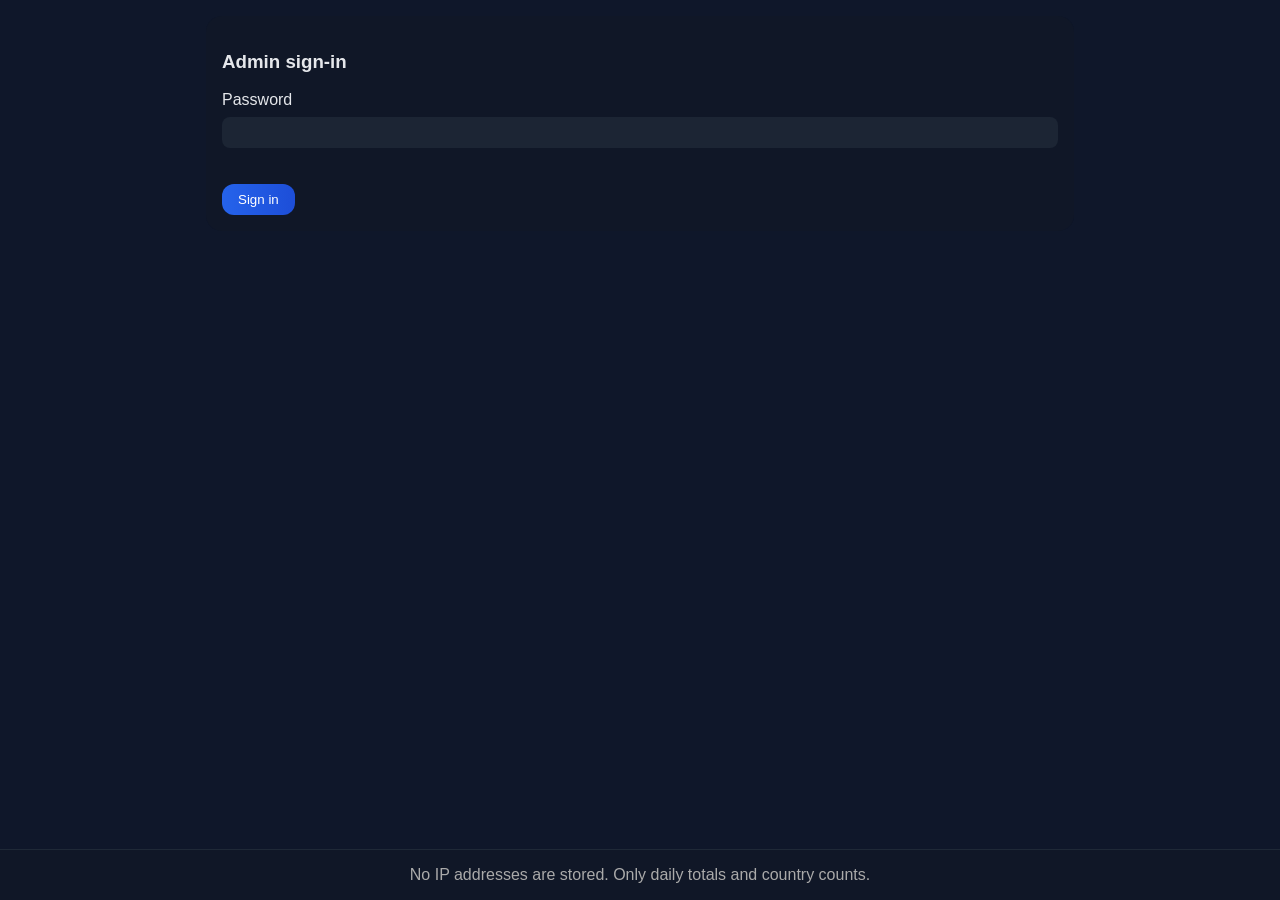
==== admin.html @ bb1d9c3f "Add files via upload" ====
<!DOCTYPE html>
<html lang="en">
<head>
  <meta charset="UTF-8">
  <meta name="viewport" content="width=device-width, initial-scale=1">
  <meta name="robots" content="noindex, nofollow">
  <title>Modpack Studio - Admin</title>
  <link rel="stylesheet" href="style.css">
</head>
<body>
  <main class="admin">
    <div class="editor" id="loginBox">
      <h3>Admin sign-in</h3>
      <label for="pw">Password</label>
      <input type="password" id="pw" autocomplete="current-password">
      <p id="loginMsg" class="search-status"></p>
      <button class="btn primary" id="loginBtn">Sign in</button>
    </div>

    <div id="dash" hidden>
      <div class="editor"><div class="stat-grid" id="stats"></div></div>
      <div class="editor"><h3>Visitors, last 30 days</h3><div id="chart"></div></div>
      <div class="editor"><h3>Countries</h3><div id="countries"></div></div>
      <div class="editor">
        <h3>Background effect</h3>
        <div class="search-row">
          <select id="effect" class="modal-input"></select>
          <button class="btn primary" id="saveEffect">Save</button>
        </div>
        <p id="effectMsg" class="search-status"></p>
      </div>
      <div class="editor">
        <h3>Games (Thunderstore communities)</h3>
        <p id="commCount" class="search-status"></p>
        <div class="search-row">
          <input type="text" id="commFilter" class="modal-input" placeholder="Filter games...">
          <button class="btn secondary" id="commReload">Reload list</button>
        </div>
        <div id="commList" class="comm-list"></div>
        <div class="search-row">
          <button class="btn secondary" id="commAllOn">Enable shown</button>
          <button class="btn secondary" id="commAllOff">Disable shown</button>
          <button class="btn primary" id="commSave">Save games</button>
        </div>
        <div class="search-row">
          <input type="text" id="commAdd" class="modal-input" placeholder="Add by identifier, e.g. lethal-company">
          <button class="btn secondary" id="commAddBtn">Add</button>
        </div>
        <p id="commMsg" class="search-status"></p>
      </div>
      <button class="btn secondary" id="refresh">Refresh</button>
      <button class="btn secondary" id="signOut">Sign out</button>
    </div>
  </main>
  <footer class="footer">No IP addresses are stored. Only daily totals and country counts.</footer>

<script>
const BASE = "https://pxy.trugrind.net";   // keep in sync with APP_CONFIG.thunderstore.base in app.js
const EFFECTS = { none: "None", snow: "Snow", rain: "Rain", stars: "Twinkling stars", embers: "Rising embers" };
let password = "";
const $ = id => document.getElementById(id);

async function api(path, opts = {}) {
  const res = await fetch(BASE + path, { cache: "no-store", ...opts, headers: { "X-Admin-Password": password, ...(opts.headers || {}) } });
  if (!res.ok) { const e = new Error((await res.text()) || "HTTP " + res.status); e.status = res.status; throw e; }
  return res.json();
}

async function load() {
  const d = await api("/api/admin/stats");
  const week = d.days.slice(-7).reduce((n, x) => n + x.visits, 0);
  const cards = [["Total visitors", d.totals.visits], ["Today", d.today.visits], ["Last 7 days", week],
                 ["Searches", d.totals.searches], ["Exports", d.totals.exports]];
  $("stats").innerHTML = cards.map(([l, v]) => `<div class="stat"><div class="num">${Number(v).toLocaleString()}</div><div>${l}</div></div>`).join("");
  drawChart(d.days);
  drawCountries(d.countries);
  $("effect").innerHTML = Object.entries(EFFECTS).map(([k, v]) => `<option value="${k}">${v}</option>`).join("");
  $("effect").value = d.effect;
  await loadComms();
}

function drawChart(days) {
  const W = 600, H = 160, pad = 24, max = Math.max(1, ...days.map(d => d.visits)), bw = (W - pad) / days.length;
  const bars = days.map((d, i) => {
    const h = Math.round((H - pad) * d.visits / max);
    return `<rect x="${pad + i * bw + 1}" y="${H - pad - h}" width="${bw - 2}" height="${h}" rx="2" fill="#2563eb"><title>${d.date}: ${d.visits} visitors</title></rect>`;
  }).join("");
  const t = (x, y, s, a = "start") => `<text x="${x}" y="${y}" fill="#9ca3af" font-size="10" text-anchor="${a}">${s}</text>`;
  $("chart").innerHTML = `<svg viewBox="0 0 ${W} ${H}" style="width:100%;height:auto">${t(0, 10, max)}${t(0, H - pad, 0)}${bars}${t(pad, H - 6, days[0].date.slice(5))}${t(W, H - 6, days[days.length - 1].date.slice(5), "end")}</svg>`;
}

function drawCountries(list) {
  const box = $("countries"); box.innerHTML = "";
  if (!list.length) { box.innerText = "No visitors recorded yet."; return; }
  let names; try { names = new Intl.DisplayNames(["en"], { type: "region" }); } catch (e) { names = null; }
  const flag = c => c === "XX" ? "🌐" : String.fromCodePoint(...[...c].map(ch => 0x1F1E6 + ch.charCodeAt(0) - 65));
  const max = list[0].count;
  list.slice(0, 15).forEach(c => {
    let name = c.code === "XX" ? "Unknown" : c.code;
    try { if (names && c.code !== "XX") name = names.of(c.code) || c.code; } catch (e) {}
    const row = document.createElement("div"); row.className = "country-row";
    row.innerHTML = `<span class="cname"></span><span class="cbar"><i style="width:${Math.max(3, Math.round(100 * c.count / max))}%"></i></span><span class="ccount">${c.count.toLocaleString()}</span>`;
    row.querySelector(".cname").innerText = `${flag(c.code)} ${name}`;
    box.appendChild(row);
  });
}

async function login() {
  password = $("pw").value; $("loginMsg").innerText = "Signing in…";
  try { await load(); $("loginBox").hidden = true; $("dash").hidden = false; $("pw").value = ""; $("loginMsg").innerText = ""; }
  catch (e) { password = ""; $("loginMsg").innerText = e.status === 401 ? "Wrong password." : (e.message || "Could not reach the server."); }
}

$("loginBtn").onclick = login;
$("pw").addEventListener("keydown", e => { if (e.key === "Enter") login(); });
$("refresh").onclick = () => load().catch(e => alert(e.message));
$("signOut").onclick = () => { password = ""; $("dash").hidden = true; $("loginBox").hidden = false; };
$("saveEffect").onclick = async () => {
  $("effectMsg").innerText = "Saving…";
  try {
    await api("/api/admin/settings", { method: "POST", headers: { "Content-Type": "application/json" }, body: JSON.stringify({ effect: $("effect").value }) });
    $("effectMsg").innerText = "Saved. Visitors see it the next time they load the page.";
  } catch (e) { $("effectMsg").innerText = e.message || "Could not save."; }
};

// ----- Games (communities) -----
let comms = [];
async function loadComms() {
  const d = await api("/api/admin/communities");
  comms = d.communities; drawComms();
}
function shownComms() {
  const f = $("commFilter").value.trim().toLowerCase();
  return comms.filter(c => !f || c.name.toLowerCase().includes(f) || c.id.includes(f));
}
function drawComms() {
  const box = $("commList"); box.innerHTML = "";
  shownComms().forEach(c => {
    const row = document.createElement("label"); row.className = "comm-row" + (c.enabled ? "" : " off");
    const cb = document.createElement("input"); cb.type = "checkbox"; cb.checked = c.enabled;
    cb.onchange = () => { c.enabled = cb.checked; row.classList.toggle("off", !c.enabled); countComms(); };
    const n = document.createElement("span"); n.className = "cn"; n.innerText = c.name;
    const i = document.createElement("span"); i.className = "cid"; i.innerText = c.id;
    row.append(cb, n, i); box.appendChild(row);
  });
  countComms();
}
function countComms() {
  const on = comms.filter(c => c.enabled).length;
  $("commCount").innerText = `${on} of ${comms.length} games enabled. Unsaved changes are lost if you leave this page.`;
}
async function postSettings(body) {
  return api("/api/admin/settings", { method: "POST", headers: { "Content-Type": "application/json" }, body: JSON.stringify(body) });
}
$("commFilter").oninput = drawComms;
$("commAllOn").onclick = () => { shownComms().forEach(c => c.enabled = true); drawComms(); };
$("commAllOff").onclick = () => { shownComms().forEach(c => c.enabled = false); drawComms(); };
$("commSave").onclick = async () => {
  $("commMsg").innerText = "Saving…";
  try { await postSettings({ disabled: comms.filter(c => !c.enabled).map(c => c.id) }); $("commMsg").innerText = "Saved. Visitors see the change when they next load the page."; }
  catch (e) { $("commMsg").innerText = e.message || "Could not save."; }
};
$("commReload").onclick = async () => {
  $("commMsg").innerText = "Reloading from Thunderstore…";
  try { await postSettings({ refresh_communities: true }); await loadComms(); $("commMsg").innerText = "List reloaded."; }
  catch (e) { $("commMsg").innerText = e.message || "Could not reload."; }
};
$("commAddBtn").onclick = async () => {
  const id = $("commAdd").value.trim().toLowerCase(); if (!id) return;
  try { await postSettings({ add_community: id }); $("commAdd").value = ""; await loadComms(); $("commMsg").innerText = `Added ${id}.`; }
  catch (e) { $("commMsg").innerText = e.message || "Could not add."; }
};
</script>
</body>
</html>
---- style.css ----
body {
  margin: 0;
  font-family: sans-serif;
  background: #0f172a;
  color: #e5e7eb;
  display: flex;
  flex-direction: column;
  min-height: 100vh;
}

#animationOverlay {
  position: fixed;
  inset: 0;
  pointer-events: none;
  z-index: 0;
}

.app { display: flex; flex: 1; min-height: calc(100vh - 3rem); overflow: hidden; }

.sidebar {
  flex: 0 0 250px;
  display: flex;
  flex-direction: column;
  padding: 1rem;
  background: rgba(17, 24, 39, 0.85);
  backdrop-filter: blur(8px);
  border-radius: 1rem;
  height: 100vh;
  position: sticky;
  top: 0;
}

.brand { text-align: center; margin-bottom: 1rem; }
.brand img { max-width: 120px; border-radius: 50%; }
.brand h1 { margin: 0.5rem 0 0; }
.brand p { margin: 0; font-size: 0.85rem; color: #9ca3af; }

.sidebar-socials { margin-top: auto; display: flex; justify-content: center; gap: 0.75rem; }
.sidebar-socials a { font-size: 1.25rem; color: #9ca3af; text-decoration: none; }
.sidebar-socials a:hover { color: #6ee7b7; }

.main { flex: 1 1 auto; padding: 1rem 2rem; overflow-y: auto; min-width: 0; }

.editor {
  background: rgba(17, 24, 39, 0.85);
  backdrop-filter: blur(8px);
  border-radius: 1rem;
  padding: 1rem;
  margin-bottom: 1rem;
}

.editor label { display: block; margin: 0.5rem 0; }
.editor input, .editor textarea {
  width: 100%;
  max-width: 100%;
  box-sizing: border-box;
  padding: 0.5rem;
  border-radius: 0.5rem;
  border: none;
  background: rgba(31, 41, 55, 0.85);
  color: #e5e7eb;
  word-wrap: break-word;
}
textarea::placeholder { color: #9ca3af; }

.deps h3 { margin-top: 0; }
.dep-item {
  display: flex;
  align-items: center;
  justify-content: space-between;
  background: rgba(31, 41, 55, 0.85);
  padding: 0.5rem;
  border-radius: 0.5rem;
  margin-bottom: 0.5rem;
}
.dep-item button {
  border: none;
  padding: 0.25rem 0.5rem;
  border-radius: 0.5rem;
  cursor: pointer;
  margin-left: 0.25rem;
  color: white;
}
.dep-item button.edit { background: #2563eb; }
.dep-item button.delete { background: #dc2626; }

.btn { padding: 0.5rem 1rem; border-radius: 0.75rem; border: none; cursor: pointer; transition: background 0.2s, transform 0.1s; }
.btn:hover { transform: scale(1.05); }
.btn.primary { background: linear-gradient(90deg, #2563eb,#1d4ed8); color: white; }
.btn.secondary { background: rgba(55,65,81,0.7); color: #e5e7eb; }

.footer {
  text-align: center;
  padding: 1rem;
  background: rgba(17,24,39,0.9);
  backdrop-filter: blur(8px);
  color: #aaa;
  border-top: 1px solid #1f2937;
}
.footer .heart { color: #e11d48; }

.modal {
  display: none;
  position: fixed;
  inset: 0;
  background: rgba(0,0,0,0.7);
  justify-content: center;
  align-items: center;
  z-index: 9999;
  opacity: 0;
  transition: opacity 0.3s ease;
}
.modal.show { display: flex; opacity: 1; }
.modal-content {
  background: rgba(17, 24, 39, 0.85);
  backdrop-filter: blur(8px);
  padding: 1rem 1.5rem;
  border-radius: 1rem;
  width: 320px;
  color: #e5e7eb;
  box-shadow: 0 8px 20px rgba(0,0,0,0.5);
  transform: translateY(-20px);
  transition: transform 0.3s ease;
}
.modal.show .modal-content { transform: translateY(0); }

.modal-buttons button {
  border-radius: 0.75rem;
  border: none;
  padding: 0.5rem 1rem;
  cursor: pointer;
}

.modal-input {
  width: 100%;
  padding: 0.5rem;
  border-radius: 0.5rem;
  border: none;
  background: rgba(31,41,55,0.85);
  color: #e5e7eb;
  box-sizing: border-box;
}

.file-upload { display: flex; flex-direction: column; gap: 0.5rem; }
.file-upload input[type="file"] {
  padding: 0.5rem;
  border-radius: 0.75rem;
  background: rgba(31,41,55,0.85);
  border: 1px dashed #4b5563;
  color: #e5e7eb;
  cursor:pointer;
}
.icon-preview img { max-width: 150px; border-radius: 1rem; }

details[open] pre { max-height: 1000px; transition: max-height 0.5s ease; }
details pre { max-height: 0; overflow: hidden; transition: max-height 0.5s ease; }

/* Added in fixes */
.modal-buttons { display: flex; gap: 0.5rem; justify-content: flex-end; margin-top: 1rem; }
.modal-content p { white-space: pre-line; }
.file-upload small { color: #9ca3af; }
@media (max-width: 700px) { .app { flex-direction: column; } .sidebar { flex: none; height: auto; position: static; } }

/* Markdown toolbar + changelog */
[hidden] { display: none !important; }
.editor label.check { display: flex; align-items: center; gap: 0.5rem; margin-top: 1rem; cursor: pointer; }
.editor input[type="checkbox"] { width: auto; }
.md-toolbar { display: flex; flex-wrap: wrap; gap: 0.25rem; margin-bottom: 0.4rem; }
.md-toolbar .md-btn { padding: 0.3rem 0.6rem; border-radius: 0.5rem; font-size: 0.85rem; min-width: 2rem; }
.md-toolbar .md-btn:hover { transform: none; background: rgba(75,85,99,0.9); }
.md-toolbar .md-btn.active { background: #2563eb; color: white; }
.md-toolbar .md-btn:disabled { opacity: 0.4; cursor: default; }
.md-preview { background: rgba(31,41,55,0.85); border-radius: 0.5rem; padding: 0.75rem 1rem; min-height: 6rem; overflow-wrap: anywhere; }
.md-preview h1, .md-preview h2, .md-preview h3, .md-preview h4 { margin: 0.75rem 0 0.4rem; }
.md-preview p, .md-preview ul, .md-preview ol, .md-preview blockquote, .md-preview pre { margin: 0.5rem 0; }
.md-preview code { background: rgba(0,0,0,0.35); padding: 0.1rem 0.3rem; border-radius: 0.25rem; }
.md-preview pre { background: rgba(0,0,0,0.35); padding: 0.6rem; border-radius: 0.5rem; overflow-x: auto; }
.md-preview pre code { background: none; padding: 0; }
.md-preview blockquote { border-left: 3px solid #4b5563; padding-left: 0.75rem; color: #9ca3af; }
.md-preview a { color: #6ee7b7; }

/* Thunderstore search */
#searchModal .modal-content.wide { width: min(520px, 92vw); }
.search-row { display: flex; gap: 0.5rem; }
.search-status { min-height: 1.2rem; font-size: 0.85rem; color: #9ca3af; margin: 0.5rem 0; }
.search-results { max-height: 50vh; overflow-y: auto; }
.search-item { display: flex; align-items: center; justify-content: space-between; gap: 0.75rem; background: rgba(31,41,55,0.85); padding: 0.5rem 0.75rem; border-radius: 0.5rem; margin-bottom: 0.5rem; }
.search-item .info { min-width: 0; }
.search-item .title { font-weight: 600; overflow-wrap: anywhere; }
.search-item .desc { font-size: 0.8rem; color: #9ca3af; overflow: hidden; text-overflow: ellipsis; white-space: nowrap; }
.search-item .btn { flex: none; }

.footer #visitorCount { margin-top: 0.25rem; font-size: 0.85rem; }

/* Dependency rows: fixed-size action buttons so icons always line up */
.dep-item span { flex: 1; min-width: 0; overflow-wrap: anywhere; padding-right: 0.5rem; }
.dep-item .dep-actions { display: flex; gap: 0.25rem; flex: none; }
.dep-item button { width: 2.25rem; height: 2rem; margin-left: 0; padding: 0; display: inline-flex; align-items: center; justify-content: center; }

/* Background effects */
.fx { position: absolute; opacity: 0.8; }
.fx-snow { top: -5px; width: 5px; height: 5px; background: #fff; border-radius: 50%; animation: fall linear infinite; }
.fx-rain { top: -40px; width: 1px; height: 30px; background: linear-gradient(transparent, #93c5fd); animation: fall linear infinite; }
.fx-embers { bottom: -10px; width: 4px; height: 4px; background: #fb923c; border-radius: 50%; box-shadow: 0 0 6px #f97316; animation: rise linear infinite; }
.fx-stars { width: 3px; height: 3px; background: #fff; border-radius: 50%; animation: twinkle ease-in-out infinite; }
@keyframes fall { 0% { transform: translateY(0); } 100% { transform: translateY(110vh); } }
@keyframes rise { 0% { transform: translate(0, 0); opacity: 0; } 10% { opacity: 0.9; } 100% { transform: translate(var(--dx, 0), -110vh); opacity: 0; } }
@keyframes twinkle { 0%, 100% { opacity: 0.1; } 50% { opacity: 1; } }
@media (prefers-reduced-motion: reduce) { .fx { animation: none; } }

/* Admin page */
.admin { flex: 1; width: 100%; max-width: 900px; margin: 0 auto; padding: 1rem; box-sizing: border-box; }
.admin select.modal-input { flex: 1; }
.stat-grid { display: grid; grid-template-columns: repeat(auto-fit, minmax(140px, 1fr)); gap: 0.75rem; }
.stat { background: rgba(31,41,55,0.85); border-radius: 0.75rem; padding: 0.75rem 1rem; }
.stat .num { font-size: 1.6rem; font-weight: 700; }
.country-row { display: flex; align-items: center; gap: 0.75rem; margin-bottom: 0.4rem; }
.country-row .cname { flex: 0 0 11rem; overflow: hidden; text-overflow: ellipsis; white-space: nowrap; }
.country-row .cbar { flex: 1; background: rgba(31,41,55,0.85); border-radius: 0.4rem; height: 0.7rem; overflow: hidden; }
.country-row .cbar i { display: block; height: 100%; background: #2563eb; }
.country-row .ccount { flex: 0 0 3.5rem; text-align: right; }

/* Game selector + admin game list */
.editor select { width: 100%; box-sizing: border-box; padding: 0.5rem; border-radius: 0.5rem; border: none; background: rgba(31,41,55,0.85); color: #e5e7eb; }
.comm-list { max-height: 40vh; overflow-y: auto; margin: 0.5rem 0; }
.comm-row { display: flex; align-items: center; gap: 0.6rem; padding: 0.3rem 0.5rem; border-radius: 0.4rem; cursor: pointer; }
.comm-row:hover { background: rgba(31,41,55,0.85); }
.comm-row .cid { margin-left: auto; color: #9ca3af; font-size: 0.8rem; }
.comm-row.off .cn { color: #6b7280; text-decoration: line-through; }
.admin .search-row { margin-top: 0.5rem; flex-wrap: wrap; }
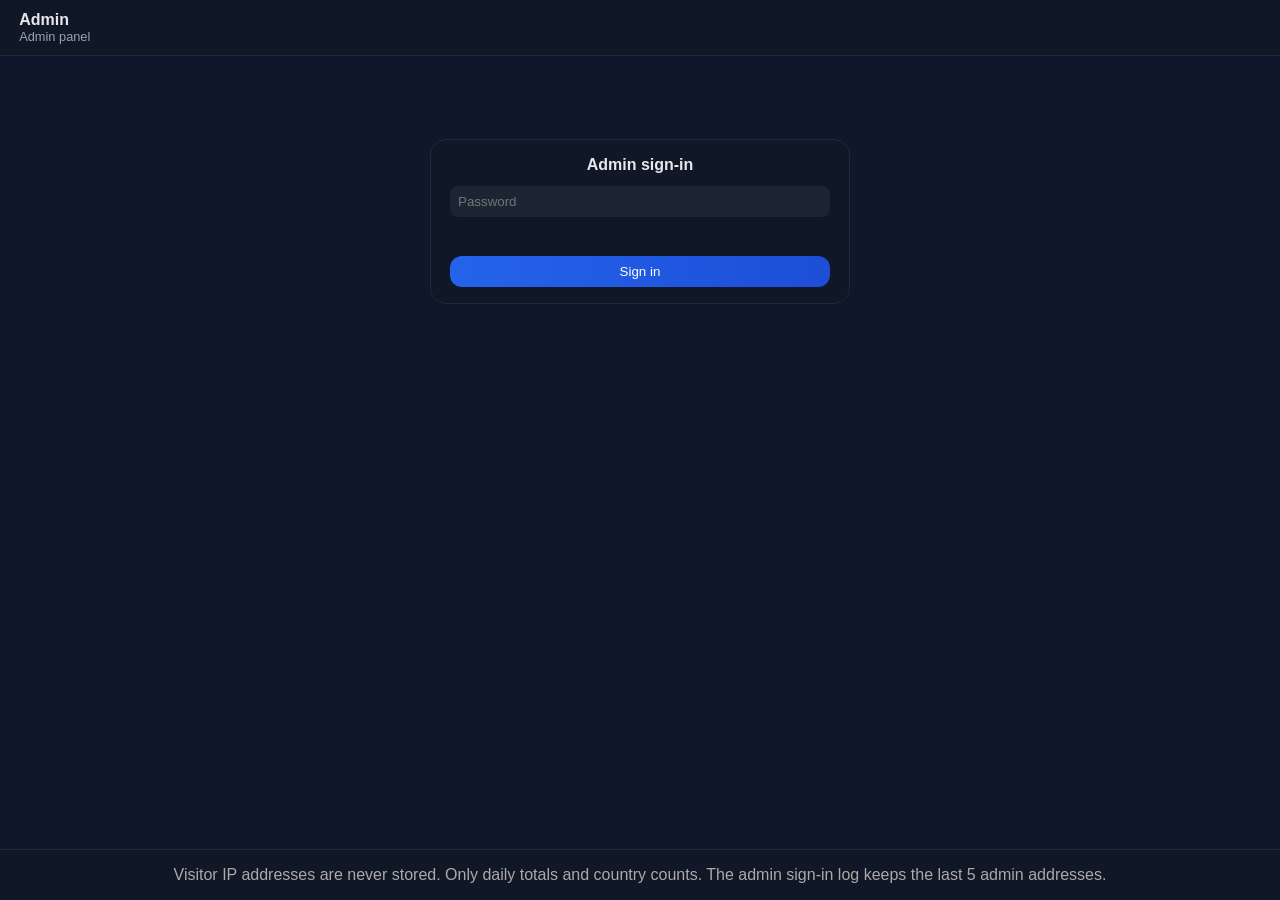
==== commit ee6a8f44: "Add files via upload" ====
--- a/admin.html
+++ b/admin.html
@@ -4,172 +4,316 @@
   <meta charset="UTF-8">
   <meta name="viewport" content="width=device-width, initial-scale=1">
   <meta name="robots" content="noindex, nofollow">
-  <title>Modpack Studio - Admin</title>
+  <title>Admin</title>
   <link rel="stylesheet" href="style.css">
+  <style>
+    :root { --panel: rgba(17,24,39,0.85); --card: rgba(31,41,55,0.85); --line: #1f2937; --muted: #9ca3af; --accent: #2563eb; --accent2: #1d4ed8; --good: #6ee7b7; }
+    .top { position: sticky; top: 0; z-index: 5; display: flex; align-items: center; gap: 0.85rem; padding: 0.7rem 1.2rem; background: rgba(17,24,39,0.92); backdrop-filter: blur(8px); border-bottom: 1px solid var(--line); }
+    .top img, .login img { border-radius: 50%; object-fit: cover; }
+    .top img { width: 38px; height: 38px; }
+    .top .name { font-weight: 700; } .top .sub { font-size: 0.8rem; color: var(--muted); } .grow { flex: 1; }
+    .wrap { width: 100%; max-width: 980px; margin: 0 auto; padding: 1.2rem; box-sizing: border-box; flex: 1; position: relative; z-index: 1; }
+    .card { background: var(--panel); backdrop-filter: blur(8px); border: 1px solid var(--line); border-radius: 1rem; padding: 1rem 1.2rem; margin-bottom: 1rem; }
+    .card h3 { margin: 0 0 0.75rem; font-size: 1rem; display: flex; align-items: center; gap: 0.5rem; }
+    .card h3 select { margin-left: auto; width: auto; font-size: 0.85rem; }
+    .login { max-width: 380px; margin: 7vh auto 0; text-align: center; }
+    .login img { width: 96px; height: 96px; margin-bottom: 0.5rem; box-shadow: 0 0 0 3px rgba(37,99,235,0.35); }
+    .login .btn { width: 100%; margin-top: 0.25rem; }
+    .tabs { display: flex; gap: 0.4rem; flex-wrap: wrap; margin-bottom: 1rem; }
+    .tab { padding: 0.45rem 1rem; border-radius: 999px; border: 1px solid var(--line); background: rgba(31,41,55,0.7); color: #d1d5db; cursor: pointer; transition: background 0.2s; }
+    .tab:hover { background: rgba(55,65,81,0.9); }
+    .tab.on { background: linear-gradient(90deg, var(--accent), var(--accent2)); color: #fff; border-color: transparent; }
+    .stats { display: grid; grid-template-columns: repeat(auto-fit, minmax(150px, 1fr)); gap: 0.75rem; margin-bottom: 1rem; }
+    .stat { background: var(--panel); border: 1px solid var(--line); border-left: 3px solid var(--accent); border-radius: 0.8rem; padding: 0.8rem 1rem; }
+    .stat .num { font-size: 1.7rem; font-weight: 700; line-height: 1.15; } .stat .lbl { font-size: 0.8rem; color: var(--muted); }
+    .field { display: block; font-size: 0.85rem; color: var(--muted); margin: 0.75rem 0 0.25rem; }
+    .hint { font-size: 0.8rem; color: var(--muted); margin: 0.25rem 0 0; }
+    .row { display: flex; gap: 0.5rem; flex-wrap: wrap; margin-top: 0.6rem; align-items: center; }
+    .row .modal-input { flex: 1; min-width: 12rem; }
+    .preview { display: flex; align-items: center; gap: 0.75rem; background: var(--card); border-radius: 0.8rem; padding: 0.6rem 0.9rem; margin-top: 0.9rem; }
+    .preview img { width: 44px; height: 44px; border-radius: 50%; object-fit: cover; }
+    table { width: 100%; border-collapse: collapse; font-size: 0.9rem; }
+    th { text-align: left; color: var(--muted); font-weight: 600; font-size: 0.8rem; padding: 0.3rem 0.5rem; }
+    td { padding: 0.55rem 0.5rem; border-top: 1px solid var(--line); overflow-wrap: anywhere; }
+    .tag { font-size: 0.7rem; background: rgba(110,231,183,0.15); color: var(--good); padding: 0.1rem 0.45rem; border-radius: 999px; margin-left: 0.4rem; }
+    .scroll { overflow-x: auto; }
+    @media (max-width: 600px) { .country-row .cname { flex-basis: 7rem; } }
+  </style>
 </head>
 <body>
-  <main class="admin">
-    <div class="editor" id="loginBox">
-      <h3>Admin sign-in</h3>
-      <label for="pw">Password</label>
-      <input type="password" id="pw" autocomplete="current-password">
-      <p id="loginMsg" class="search-status"></p>
-      <button class="btn primary" id="loginBtn">Sign in</button>
-    </div>
-
-    <div id="dash" hidden>
-      <div class="editor"><div class="stat-grid" id="stats"></div></div>
-      <div class="editor"><h3>Visitors, last 30 days</h3><div id="chart"></div></div>
-      <div class="editor"><h3>Countries</h3><div id="countries"></div></div>
-      <div class="editor">
-        <h3>Background effect</h3>
-        <div class="search-row">
-          <select id="effect" class="modal-input"></select>
-          <button class="btn primary" id="saveEffect">Save</button>
-        </div>
-        <p id="effectMsg" class="search-status"></p>
-      </div>
-      <div class="editor">
-        <h3>Games (Thunderstore communities)</h3>
-        <p id="commCount" class="search-status"></p>
-        <div class="search-row">
-          <input type="text" id="commFilter" class="modal-input" placeholder="Filter games...">
-          <button class="btn secondary" id="commReload">Reload list</button>
-        </div>
-        <div id="commList" class="comm-list"></div>
-        <div class="search-row">
-          <button class="btn secondary" id="commAllOn">Enable shown</button>
-          <button class="btn secondary" id="commAllOff">Disable shown</button>
-          <button class="btn primary" id="commSave">Save games</button>
-        </div>
-        <div class="search-row">
-          <input type="text" id="commAdd" class="modal-input" placeholder="Add by identifier, e.g. lethal-company">
-          <button class="btn secondary" id="commAddBtn">Add</button>
-        </div>
-        <p id="commMsg" class="search-status"></p>
-      </div>
+  <header class="top">
+    <img id="topLogo" alt="" hidden>
+    <div><div class="name" id="topName">Admin</div><div class="sub">Admin panel</div></div>
+    <div class="grow"></div>
+    <div id="topBtns" hidden>
       <button class="btn secondary" id="refresh">Refresh</button>
       <button class="btn secondary" id="signOut">Sign out</button>
     </div>
+  </header>
+
+  <main class="wrap">
+    <section class="card login" id="loginBox">
+      <img id="loginLogo" alt="" hidden>
+      <h3 style="justify-content:center">Admin sign-in</h3>
+      <input type="password" id="pw" class="modal-input" placeholder="Password" autocomplete="current-password">
+      <p id="loginMsg" class="search-status"></p>
+      <button class="btn primary" id="loginBtn">Sign in</button>
+    </section>
+
+    <div id="dash" hidden>
+      <nav class="tabs">
+        <button class="tab on" data-tab="overview">Overview</button>
+        <button class="tab" data-tab="games">Games</button>
+        <button class="tab" data-tab="appearance">Appearance</button>
+        <button class="tab" data-tab="security">Security</button>
+      </nav>
+
+      <section data-panel="overview">
+        <div class="stats" id="stats"></div>
+        <div class="card">
+          <h3><span id="chartTitle">Daily visitors, last 30 days</span>
+            <select id="metric" class="modal-input"><option value="visits">Visitors</option><option value="searches">Searches</option><option value="exports">Exports</option></select></h3>
+          <div id="chart"></div>
+        </div>
+        <div class="card"><h3>Countries</h3><div id="countries"></div></div>
+      </section>
+
+      <section data-panel="games" hidden>
+        <div class="card">
+          <h3>Games (Thunderstore communities)</h3>
+          <p id="commCount" class="hint"></p>
+          <div class="row">
+            <input type="text" id="commFilter" class="modal-input" placeholder="Filter games...">
+            <button class="btn secondary" id="commReload">Reload list</button>
+          </div>
+          <div id="commList" class="comm-list"></div>
+          <div class="row">
+            <button class="btn secondary" id="commAllOn">Enable shown</button>
+            <button class="btn secondary" id="commAllOff">Disable shown</button>
+            <button class="btn primary" id="commSave">Save games</button>
+          </div>
+          <div class="row">
+            <input type="text" id="commAdd" class="modal-input" placeholder="Add by identifier, e.g. lethal-company">
+            <button class="btn secondary" id="commAddBtn">Add</button>
+          </div>
+          <p id="commMsg" class="search-status"></p>
+        </div>
+      </section>
+
+      <section data-panel="appearance" hidden>
+        <div class="card">
+          <h3>Name, title and logo</h3>
+          <label class="field" for="brName">Site name (shown in the sidebar)</label>
+          <input type="text" id="brName" class="modal-input" maxlength="40">
+          <label class="field" for="brSub">Subtitle</label>
+          <input type="text" id="brSub" class="modal-input" maxlength="60">
+          <label class="field" for="brTitle">Page title (browser tab)</label>
+          <input type="text" id="brTitle" class="modal-input" maxlength="80">
+          <label class="field" for="brLogo">Site logo</label>
+          <input type="text" id="brLogo" class="modal-input" placeholder="logo.png  or  https://...">
+          <label class="field" for="brLogin">Admin sign-in logo</label>
+          <input type="text" id="brLogin" class="modal-input" placeholder="admin.png  or  https://...">
+          <p class="hint">A file name is looked up in <code>assets/logos/</code> in your site's repo. Or use a full https:// address. Leave a box empty for the default.</p>
+          <div class="preview"><img id="brPrev" alt="" hidden><div><div id="brPrevName" style="font-weight:700"></div><div id="brPrevSub" class="hint"></div></div></div>
+          <div class="row">
+            <button class="btn primary" id="brSave">Save</button>
+            <button class="btn secondary" id="brReset">Reset to defaults</button>
+          </div>
+          <p id="brMsg" class="search-status"></p>
+        </div>
+        <div class="card">
+          <h3>Background effect</h3>
+          <div class="row"><select id="effect" class="modal-input"></select><button class="btn primary" id="saveEffect">Save</button></div>
+          <p id="effectMsg" class="search-status"></p>
+        </div>
+      </section>
+
+      <section data-panel="security" hidden>
+        <div class="card">
+          <h3>Last 5 admin sign-ins</h3>
+          <div class="scroll"><table>
+            <thead><tr><th>Address</th><th>Country</th><th>Device</th><th>Last active</th><th>Sign-ins</th></tr></thead>
+            <tbody id="logins"></tbody>
+          </table></div>
+          <p class="hint">If you see an address you don't recognise, change <code>ADMIN_PASSWORD</code> on the server. Only the last 5 are kept (file <code>admin_log.json</code> in the data folder; delete it to clear).</p>
+        </div>
+      </section>
+    </div>
   </main>
-  <footer class="footer">No IP addresses are stored. Only daily totals and country counts.</footer>
+  <footer class="footer">Visitor IP addresses are never stored. Only daily totals and country counts. The admin sign-in log keeps the last 5 admin addresses.</footer>
 
 <script>
-const BASE = "https://pxy.trugrind.net";   // keep in sync with APP_CONFIG.thunderstore.base in app.js
+const BASE = "https://pxy.trugrind.net";      // keep in sync with APP_CONFIG.thunderstore.base in app.js
+const LOGO_FOLDER = "assets/logos/";            // folder in your GitHub Pages repo that holds logo files
+const DEFAULT_LOGIN_LOGO = "admin.png";         // used on the sign-in screen until you set one in Appearance
 const EFFECTS = { none: "None", snow: "Snow", rain: "Rain", stars: "Twinkling stars", embers: "Rising embers" };
-let password = "";
 const $ = id => document.getElementById(id);
+let password = "", brand = {}, days = [], comms = [];
+
+function el(tag, cls, text) { const e = document.createElement(tag); if (cls) e.className = cls; if (text != null) e.textContent = text; return e; }
+const logoSrc = v => /^https:\/\//.test(v) ? v : LOGO_FOLDER + encodeURIComponent(v);
+function setLogo(img, v) { if (!v) { img.hidden = true; return; } img.onload = () => { img.hidden = false; }; img.onerror = () => { img.hidden = true; }; img.src = logoSrc(v); }
+function regionName(code) { try { return new Intl.DisplayNames(["en"], { type: "region" }).of(code) || code; } catch (e) { return code; } }
+const flag = c => c === "XX" || !/^[A-Z]{2}$/.test(c) ? "🌐" : String.fromCodePoint(...[...c].map(ch => 0x1F1E6 + ch.charCodeAt(0) - 65));
 
 async function api(path, opts = {}) {
   const res = await fetch(BASE + path, { cache: "no-store", ...opts, headers: { "X-Admin-Password": password, ...(opts.headers || {}) } });
   if (!res.ok) { const e = new Error((await res.text()) || "HTTP " + res.status); e.status = res.status; throw e; }
   return res.json();
 }
-
+const postSettings = body => api("/api/admin/settings", { method: "POST", headers: { "Content-Type": "application/json" }, body: JSON.stringify(body) });
+
+// ----- branding in the header and on the sign-in screen (public settings) -----
+function showBrand() {
+  const name = brand.name || "Admin";
+  $("topName").textContent = name;
+  document.title = name + " - Admin";
+  setLogo($("topLogo"), brand.logo);
+  setLogo($("loginLogo"), brand.login_logo || DEFAULT_LOGIN_LOGO);
+}
+async function loadPublic() {
+  try { brand = (await (await fetch(BASE + "/api/config", { cache: "no-store" })).json()).branding || {}; } catch (e) { brand = {}; }
+  showBrand();
+}
+
+// ----- tabs -----
+document.querySelectorAll("[data-tab]").forEach(b => b.onclick = () => {
+  document.querySelectorAll("[data-tab]").forEach(t => t.classList.toggle("on", t === b));
+  document.querySelectorAll("[data-panel]").forEach(p => { p.hidden = p.dataset.panel !== b.dataset.tab; });
+});
+
+// ----- overview -----
+function drawStats(d) {
+  const week = d.days.slice(-7).reduce((n, x) => n + x.visits, 0);
+  const cards = [["Total visitors", d.totals.visits], ["Today", d.today.visits], ["Last 7 days", week], ["Searches", d.totals.searches], ["Exports", d.totals.exports]];
+  const box = $("stats"); box.innerHTML = "";
+  cards.forEach(([l, v]) => { const s = el("div", "stat"); s.append(el("div", "num", Number(v).toLocaleString()), el("div", "lbl", l)); box.appendChild(s); });
+}
+
+function drawChart() {
+  const key = $("metric").value, label = $("metric").selectedOptions[0].text.toLowerCase();
+  $("chartTitle").textContent = `Daily ${label}, last 30 days`;
+  const W = 640, H = 190, L = 34, B = 22, T = 8, ph = H - B - T, vals = days.map(d => d[key]), max = Math.max(1, ...vals), bw = (W - L) / days.length;
+  const grid = [0, 0.5, 1].map(f => { const y = T + ph * (1 - f); return `<line x1="${L}" x2="${W}" y1="${y}" y2="${y}" stroke="#374151" stroke-dasharray="3 4"/><text x="${L - 6}" y="${y + 3}" fill="#9ca3af" font-size="10" text-anchor="end">${Math.round(max * f)}</text>`; }).join("");
+  const bars = days.map((d, i) => { const h = Math.max(d[key] ? 2 : 0, Math.round(ph * d[key] / max)); return `<rect x="${L + i * bw + 2}" y="${T + ph - h}" width="${bw - 4}" height="${h}" rx="3" fill="url(#bar)"><title>${d.date}: ${d[key]} ${label}</title></rect>`; }).join("");
+  const xl = days.map((d, i) => i % 5 === 0 || i === days.length - 1 ? `<text x="${L + i * bw + bw / 2}" y="${H - 6}" fill="#9ca3af" font-size="10" text-anchor="middle">${d.date.slice(5)}</text>` : "").join("");
+  $("chart").innerHTML = `<svg viewBox="0 0 ${W} ${H}" style="width:100%;height:auto"><defs><linearGradient id="bar" x1="0" y1="0" x2="0" y2="1"><stop offset="0" stop-color="#60a5fa"/><stop offset="1" stop-color="#1d4ed8"/></linearGradient></defs>${grid}${bars}${xl}</svg>`;
+}
+$("metric").onchange = drawChart;
+
+function drawCountries(list) {
+  const box = $("countries"); box.innerHTML = "";
+  if (!list.length) { box.textContent = "No visitors recorded yet."; return; }
+  const max = list[0].count;
+  list.slice(0, 15).forEach(c => {
+    const row = el("div", "country-row");
+    const bar = el("span", "cbar"), fill = document.createElement("i"); fill.style.width = Math.max(3, Math.round(100 * c.count / max)) + "%"; bar.appendChild(fill);
+    row.append(el("span", "cname", `${flag(c.code)} ${c.code === "XX" ? "Unknown" : regionName(c.code)}`), bar, el("span", "ccount", c.count.toLocaleString()));
+    box.appendChild(row);
+  });
+}
+
+// ----- security -----
+function device(ua) {
+  const b = /Edg\//.test(ua) ? "Edge" : /OPR\//.test(ua) ? "Opera" : /Firefox\//.test(ua) ? "Firefox" : /Chrome\//.test(ua) ? "Chrome" : /Safari\//.test(ua) ? "Safari" : "Browser";
+  const o = /Windows/.test(ua) ? "Windows" : /Android/.test(ua) ? "Android" : /iPhone|iPad/.test(ua) ? "iOS" : /Mac OS/.test(ua) ? "macOS" : /Linux/.test(ua) ? "Linux" : "";
+  return o ? `${b} on ${o}` : b;
+}
+function drawLogins(list) {
+  const body = $("logins"); body.innerHTML = "";
+  if (!list.length) { const tr = document.createElement("tr"), td = el("td", "", "No sign-ins recorded yet."); td.colSpan = 5; tr.appendChild(td); body.appendChild(tr); return; }
+  list.forEach((e, i) => {
+    const tr = document.createElement("tr"), first = el("td", "", e.ip);
+    if (i === 0) first.appendChild(el("span", "tag", "latest"));
+    const cc = e.country || "XX";
+    tr.append(first, el("td", "", `${flag(cc)} ${cc === "XX" ? "Unknown" : regionName(cc)}`), el("td", "", device(e.ua || "")),
+              el("td", "", new Date(e.last * 1000).toLocaleString()), el("td", "", String(e.logins || 1)));
+    body.appendChild(tr);
+  });
+}
+
+// ----- appearance -----
+function fillBrandForm() {
+  $("brName").value = brand.name || ""; $("brSub").value = brand.subtitle || ""; $("brTitle").value = brand.page_title || "";
+  $("brLogo").value = brand.logo || ""; $("brLogin").value = brand.login_logo || ""; previewBrand();
+}
+function previewBrand() {
+  $("brPrevName").textContent = $("brName").value || "(default name)";
+  $("brPrevSub").textContent = $("brSub").value || "(default subtitle)";
+  setLogo($("brPrev"), $("brLogo").value.trim());
+}
+["brName", "brSub", "brLogo"].forEach(id => $(id).addEventListener("input", previewBrand));
+async function saveBrand(values, okMsg) {
+  $("brMsg").textContent = "Saving…";
+  try {
+    const r = await postSettings({ branding: values });
+    brand = r.branding; showBrand(); fillBrandForm(); $("brMsg").textContent = okMsg;
+  } catch (e) { $("brMsg").textContent = e.message || "Could not save."; }
+}
+$("brSave").onclick = () => saveBrand({ name: $("brName").value, subtitle: $("brSub").value, page_title: $("brTitle").value,
+  logo: $("brLogo").value, login_logo: $("brLogin").value }, "Saved. Visitors see it the next time they load the page.");
+$("brReset").onclick = () => saveBrand({ name: "", subtitle: "", page_title: "", logo: "", login_logo: "" }, "Reset to defaults.");
+$("saveEffect").onclick = async () => {
+  $("effectMsg").textContent = "Saving…";
+  try { await postSettings({ effect: $("effect").value }); $("effectMsg").textContent = "Saved. Visitors see it the next time they load the page."; }
+  catch (e) { $("effectMsg").textContent = e.message || "Could not save."; }
+};
+
+// ----- games -----
+const shownComms = () => { const f = $("commFilter").value.trim().toLowerCase(); return comms.filter(c => !f || c.name.toLowerCase().includes(f) || c.id.includes(f)); };
+function countComms() { $("commCount").textContent = `${comms.filter(c => c.enabled).length} of ${comms.length} games enabled. Click Save games to apply changes.`; }
+function drawComms() {
+  const box = $("commList"); box.innerHTML = "";
+  shownComms().forEach(c => {
+    const row = el("label", "comm-row" + (c.enabled ? "" : " off")), cb = document.createElement("input");
+    cb.type = "checkbox"; cb.checked = c.enabled;
+    cb.onchange = () => { c.enabled = cb.checked; row.classList.toggle("off", !c.enabled); countComms(); };
+    row.append(cb, el("span", "cn", c.name), el("span", "cid", c.id)); box.appendChild(row);
+  });
+  countComms();
+}
+async function loadComms() { comms = (await api("/api/admin/communities")).communities; drawComms(); }
+$("commFilter").oninput = drawComms;
+$("commAllOn").onclick = () => { shownComms().forEach(c => { c.enabled = true; }); drawComms(); };
+$("commAllOff").onclick = () => { shownComms().forEach(c => { c.enabled = false; }); drawComms(); };
+$("commSave").onclick = async () => {
+  $("commMsg").textContent = "Saving…";
+  try { await postSettings({ disabled: comms.filter(c => !c.enabled).map(c => c.id) }); $("commMsg").textContent = "Saved. Visitors see the change when they next load the page."; }
+  catch (e) { $("commMsg").textContent = e.message || "Could not save."; }
+};
+$("commReload").onclick = async () => {
+  $("commMsg").textContent = "Reloading from Thunderstore…";
+  try { await postSettings({ refresh_communities: true }); await loadComms(); $("commMsg").textContent = "List reloaded."; }
+  catch (e) { $("commMsg").textContent = e.message || "Could not reload."; }
+};
+$("commAddBtn").onclick = async () => {
+  const id = $("commAdd").value.trim().toLowerCase(); if (!id) return;
+  try { await postSettings({ add_community: id }); $("commAdd").value = ""; await loadComms(); $("commMsg").textContent = `Added ${id}.`; }
+  catch (e) { $("commMsg").textContent = e.message || "Could not add."; }
+};
+
+// ----- load everything / sign in -----
 async function load() {
   const d = await api("/api/admin/stats");
-  const week = d.days.slice(-7).reduce((n, x) => n + x.visits, 0);
-  const cards = [["Total visitors", d.totals.visits], ["Today", d.today.visits], ["Last 7 days", week],
-                 ["Searches", d.totals.searches], ["Exports", d.totals.exports]];
-  $("stats").innerHTML = cards.map(([l, v]) => `<div class="stat"><div class="num">${Number(v).toLocaleString()}</div><div>${l}</div></div>`).join("");
-  drawChart(d.days);
-  drawCountries(d.countries);
-  $("effect").innerHTML = Object.entries(EFFECTS).map(([k, v]) => `<option value="${k}">${v}</option>`).join("");
-  $("effect").value = d.effect;
+  days = d.days; drawStats(d); drawChart(); drawCountries(d.countries); drawLogins(d.logins || []);
+  const sel = $("effect"); sel.innerHTML = "";
+  Object.entries(EFFECTS).forEach(([k, v]) => { const o = document.createElement("option"); o.value = k; o.textContent = v; sel.appendChild(o); });
+  sel.value = d.effect;
+  await loadPublic(); fillBrandForm();
   await loadComms();
 }
-
-function drawChart(days) {
-  const W = 600, H = 160, pad = 24, max = Math.max(1, ...days.map(d => d.visits)), bw = (W - pad) / days.length;
-  const bars = days.map((d, i) => {
-    const h = Math.round((H - pad) * d.visits / max);
-    return `<rect x="${pad + i * bw + 1}" y="${H - pad - h}" width="${bw - 2}" height="${h}" rx="2" fill="#2563eb"><title>${d.date}: ${d.visits} visitors</title></rect>`;
-  }).join("");
-  const t = (x, y, s, a = "start") => `<text x="${x}" y="${y}" fill="#9ca3af" font-size="10" text-anchor="${a}">${s}</text>`;
-  $("chart").innerHTML = `<svg viewBox="0 0 ${W} ${H}" style="width:100%;height:auto">${t(0, 10, max)}${t(0, H - pad, 0)}${bars}${t(pad, H - 6, days[0].date.slice(5))}${t(W, H - 6, days[days.length - 1].date.slice(5), "end")}</svg>`;
-}
-
-function drawCountries(list) {
-  const box = $("countries"); box.innerHTML = "";
-  if (!list.length) { box.innerText = "No visitors recorded yet."; return; }
-  let names; try { names = new Intl.DisplayNames(["en"], { type: "region" }); } catch (e) { names = null; }
-  const flag = c => c === "XX" ? "🌐" : String.fromCodePoint(...[...c].map(ch => 0x1F1E6 + ch.charCodeAt(0) - 65));
-  const max = list[0].count;
-  list.slice(0, 15).forEach(c => {
-    let name = c.code === "XX" ? "Unknown" : c.code;
-    try { if (names && c.code !== "XX") name = names.of(c.code) || c.code; } catch (e) {}
-    const row = document.createElement("div"); row.className = "country-row";
-    row.innerHTML = `<span class="cname"></span><span class="cbar"><i style="width:${Math.max(3, Math.round(100 * c.count / max))}%"></i></span><span class="ccount">${c.count.toLocaleString()}</span>`;
-    row.querySelector(".cname").innerText = `${flag(c.code)} ${name}`;
-    box.appendChild(row);
-  });
-}
-
 async function login() {
-  password = $("pw").value; $("loginMsg").innerText = "Signing in…";
-  try { await load(); $("loginBox").hidden = true; $("dash").hidden = false; $("pw").value = ""; $("loginMsg").innerText = ""; }
-  catch (e) { password = ""; $("loginMsg").innerText = e.status === 401 ? "Wrong password." : (e.message || "Could not reach the server."); }
-}
-
+  password = $("pw").value; $("loginMsg").textContent = "Signing in…";
+  try {
+    await load();
+    $("loginBox").hidden = true; $("dash").hidden = false; $("topBtns").hidden = false; $("pw").value = ""; $("loginMsg").textContent = "";
+  } catch (e) { password = ""; $("loginMsg").textContent = e.status === 401 ? "Wrong password." : (e.message || "Could not reach the server."); }
+}
 $("loginBtn").onclick = login;
 $("pw").addEventListener("keydown", e => { if (e.key === "Enter") login(); });
 $("refresh").onclick = () => load().catch(e => alert(e.message));
-$("signOut").onclick = () => { password = ""; $("dash").hidden = true; $("loginBox").hidden = false; };
-$("saveEffect").onclick = async () => {
-  $("effectMsg").innerText = "Saving…";
-  try {
-    await api("/api/admin/settings", { method: "POST", headers: { "Content-Type": "application/json" }, body: JSON.stringify({ effect: $("effect").value }) });
-    $("effectMsg").innerText = "Saved. Visitors see it the next time they load the page.";
-  } catch (e) { $("effectMsg").innerText = e.message || "Could not save."; }
-};
-
-// ----- Games (communities) -----
-let comms = [];
-async function loadComms() {
-  const d = await api("/api/admin/communities");
-  comms = d.communities; drawComms();
-}
-function shownComms() {
-  const f = $("commFilter").value.trim().toLowerCase();
-  return comms.filter(c => !f || c.name.toLowerCase().includes(f) || c.id.includes(f));
-}
-function drawComms() {
-  const box = $("commList"); box.innerHTML = "";
-  shownComms().forEach(c => {
-    const row = document.createElement("label"); row.className = "comm-row" + (c.enabled ? "" : " off");
-    const cb = document.createElement("input"); cb.type = "checkbox"; cb.checked = c.enabled;
-    cb.onchange = () => { c.enabled = cb.checked; row.classList.toggle("off", !c.enabled); countComms(); };
-    const n = document.createElement("span"); n.className = "cn"; n.innerText = c.name;
-    const i = document.createElement("span"); i.className = "cid"; i.innerText = c.id;
-    row.append(cb, n, i); box.appendChild(row);
-  });
-  countComms();
-}
-function countComms() {
-  const on = comms.filter(c => c.enabled).length;
-  $("commCount").innerText = `${on} of ${comms.length} games enabled. Unsaved changes are lost if you leave this page.`;
-}
-async function postSettings(body) {
-  return api("/api/admin/settings", { method: "POST", headers: { "Content-Type": "application/json" }, body: JSON.stringify(body) });
-}
-$("commFilter").oninput = drawComms;
-$("commAllOn").onclick = () => { shownComms().forEach(c => c.enabled = true); drawComms(); };
-$("commAllOff").onclick = () => { shownComms().forEach(c => c.enabled = false); drawComms(); };
-$("commSave").onclick = async () => {
-  $("commMsg").innerText = "Saving…";
-  try { await postSettings({ disabled: comms.filter(c => !c.enabled).map(c => c.id) }); $("commMsg").innerText = "Saved. Visitors see the change when they next load the page."; }
-  catch (e) { $("commMsg").innerText = e.message || "Could not save."; }
-};
-$("commReload").onclick = async () => {
-  $("commMsg").innerText = "Reloading from Thunderstore…";
-  try { await postSettings({ refresh_communities: true }); await loadComms(); $("commMsg").innerText = "List reloaded."; }
-  catch (e) { $("commMsg").innerText = e.message || "Could not reload."; }
-};
-$("commAddBtn").onclick = async () => {
-  const id = $("commAdd").value.trim().toLowerCase(); if (!id) return;
-  try { await postSettings({ add_community: id }); $("commAdd").value = ""; await loadComms(); $("commMsg").innerText = `Added ${id}.`; }
-  catch (e) { $("commMsg").innerText = e.message || "Could not add."; }
-};
+$("signOut").onclick = () => { password = ""; $("dash").hidden = true; $("topBtns").hidden = true; $("loginBox").hidden = false; };
+loadPublic();
 </script>
 </body>
 </html>
